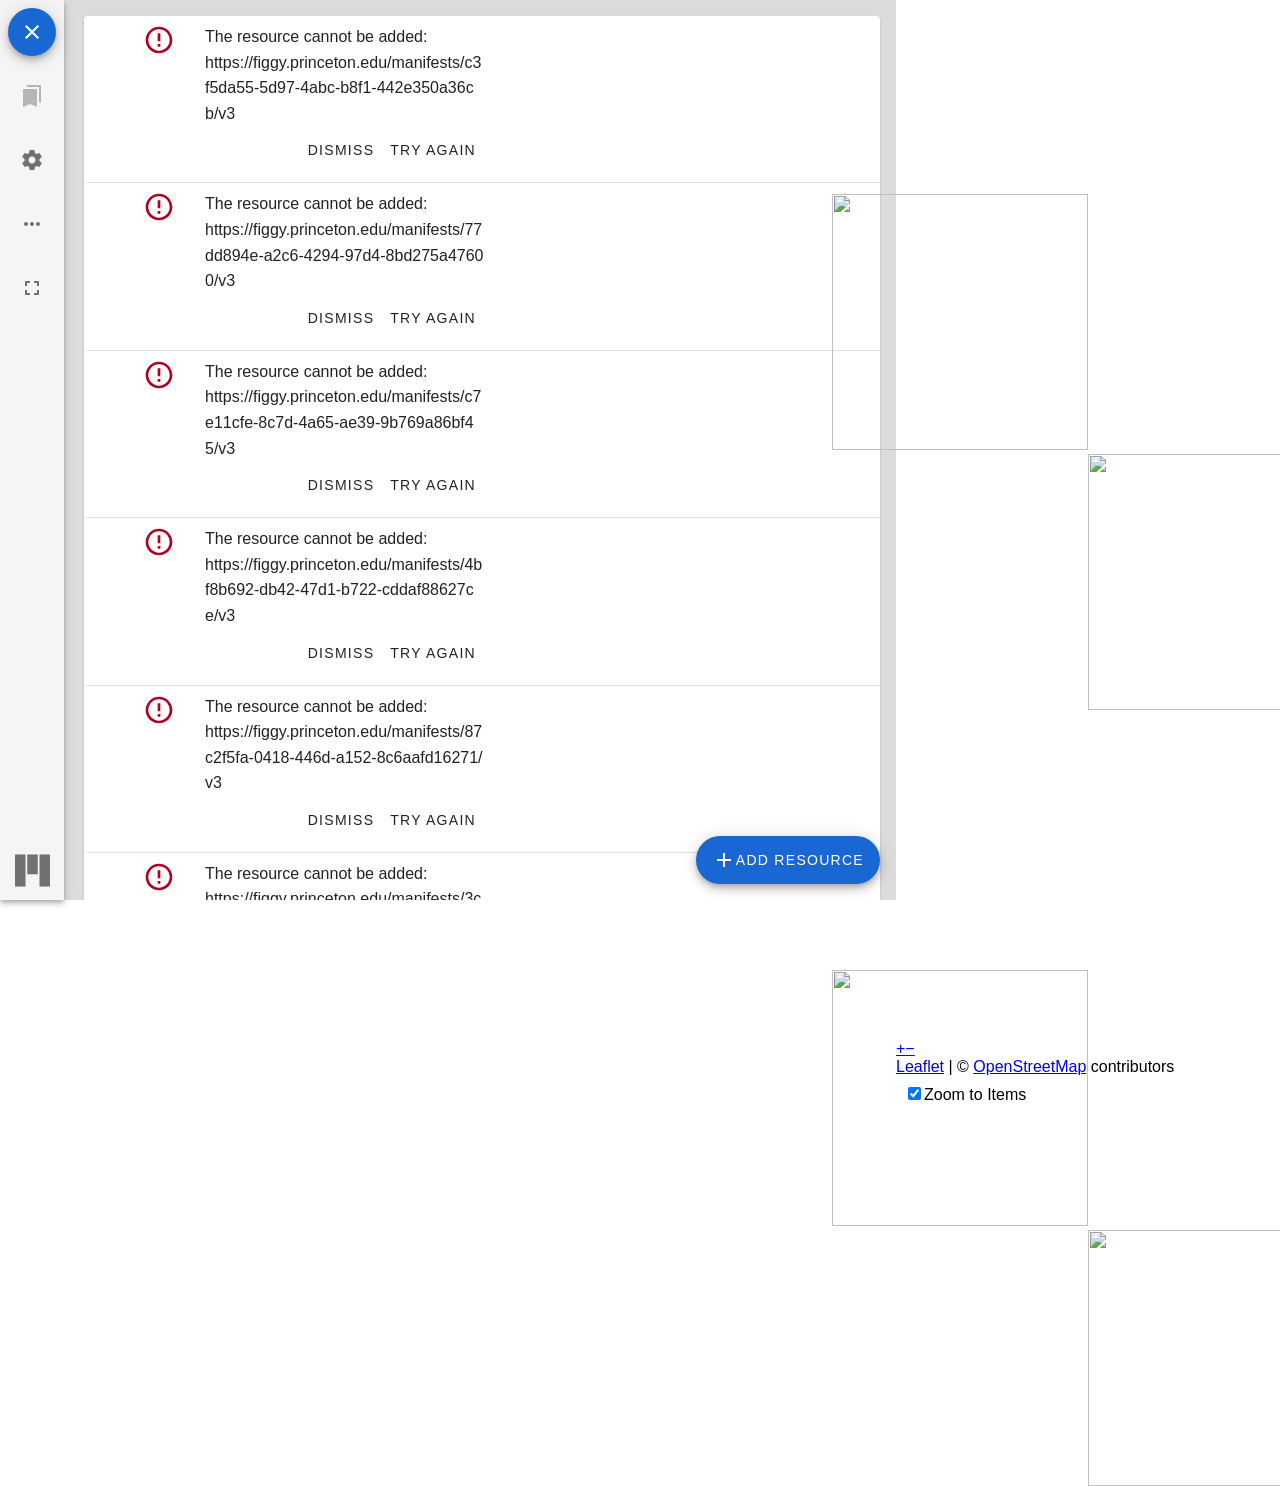
==== navplace/index.html @ 822da913 "Update navplace demo path" ====
<!doctype html><html lang="en"><head><meta charset="utf-8"/><link rel="icon" href="/navplace/favicon.ico"/><meta name="viewport" content="width=device-width,initial-scale=1"/><meta name="theme-color" content="#000000"/><meta name="description" content="Web site created using create-react-app"/><link rel="apple-touch-icon" href="/navplace/logo192.png"/><link rel="manifest" href="/navplace/manifest.json"/><title>PUL: navPlace Demo</title><link rel="stylesheet" href="https://unpkg.com/leaflet@1.6.0/dist/leaflet.css" integrity="sha512-xwE/Az9zrjBIphAcBb3F6JVqxf46+CDLwfLMHloNu6KEQCAWi6HcDUbeOfBIptF7tcCzusKFjFw2yuvEpDL9wQ==" crossorigin=""/><style>.mirador-viewer{width:70%;clear:none}.leaflet-container{width:30%;height:100vh;float:right}</style><link href="/navplace/static/css/main.6dea0f05.chunk.css" rel="stylesheet"></head><body><noscript>You need to enable JavaScript to run this app.</noscript><div id="root"></div><script>!function(e){function r(r){for(var n,u,i=r[0],c=r[1],l=r[2],f=0,s=[];f<i.length;f++)u=i[f],Object.prototype.hasOwnProperty.call(o,u)&&o[u]&&s.push(o[u][0]),o[u]=0;for(n in c)Object.prototype.hasOwnProperty.call(c,n)&&(e[n]=c[n]);for(p&&p(r);s.length;)s.shift()();return a.push.apply(a,l||[]),t()}function t(){for(var e,r=0;r<a.length;r++){for(var t=a[r],n=!0,i=1;i<t.length;i++){var c=t[i];0!==o[c]&&(n=!1)}n&&(a.splice(r--,1),e=u(u.s=t[0]))}return e}var n={},o={1:0},a=[];function u(r){if(n[r])return n[r].exports;var t=n[r]={i:r,l:!1,exports:{}};return e[r].call(t.exports,t,t.exports,u),t.l=!0,t.exports}u.e=function(e){var r=[],t=o[e];if(0!==t)if(t)r.push(t[2]);else{var n=new Promise((function(r,n){t=o[e]=[r,n]}));r.push(t[2]=n);var a,i=document.createElement("script");i.charset="utf-8",i.timeout=120,u.nc&&i.setAttribute("nonce",u.nc),i.src=function(e){return u.p+"static/js/"+({}[e]||e)+"."+{3:"3d114acb",4:"32556987",5:"2af74961",6:"63d1805f",7:"ae59e4d9",8:"261a8a4e",9:"6770a2a9"}[e]+".chunk.js"}(e);var c=new Error;a=function(r){i.onerror=i.onload=null,clearTimeout(l);var t=o[e];if(0!==t){if(t){var n=r&&("load"===r.type?"missing":r.type),a=r&&r.target&&r.target.src;c.message="Loading chunk "+e+" failed.\n("+n+": "+a+")",c.name="ChunkLoadError",c.type=n,c.request=a,t[1](c)}o[e]=void 0}};var l=setTimeout((function(){a({type:"timeout",target:i})}),12e4);i.onerror=i.onload=a,document.head.appendChild(i)}return Promise.all(r)},u.m=e,u.c=n,u.d=function(e,r,t){u.o(e,r)||Object.defineProperty(e,r,{enumerable:!0,get:t})},u.r=function(e){"undefined"!=typeof Symbol&&Symbol.toStringTag&&Object.defineProperty(e,Symbol.toStringTag,{value:"Module"}),Object.defineProperty(e,"__esModule",{value:!0})},u.t=function(e,r){if(1&r&&(e=u(e)),8&r)return e;if(4&r&&"object"==typeof e&&e&&e.__esModule)return e;var t=Object.create(null);if(u.r(t),Object.defineProperty(t,"default",{enumerable:!0,value:e}),2&r&&"string"!=typeof e)for(var n in e)u.d(t,n,function(r){return e[r]}.bind(null,n));return t},u.n=function(e){var r=e&&e.__esModule?function(){return e.default}:function(){return e};return u.d(r,"a",r),r},u.o=function(e,r){return Object.prototype.hasOwnProperty.call(e,r)},u.p="/navplace/",u.oe=function(e){throw console.error(e),e};var i=this["webpackJsonpmap-app"]=this["webpackJsonpmap-app"]||[],c=i.push.bind(i);i.push=r,i=i.slice();for(var l=0;l<i.length;l++)r(i[l]);var p=c;t()}([])</script><script src="/navplace/static/js/2.e2bd53c5.chunk.js"></script><script src="/navplace/static/js/main.4bbe7216.chunk.js"></script></body></html>
---- navplace/static/css/main.6dea0f05.chunk.css ----
body{margin:0;font-family:-apple-system,BlinkMacSystemFont,"Segoe UI","Roboto","Oxygen","Ubuntu","Cantarell","Fira Sans","Droid Sans","Helvetica Neue",sans-serif;-webkit-font-smoothing:antialiased;-moz-osx-font-smoothing:grayscale}code{font-family:source-code-pro,Menlo,Monaco,Consolas,"Courier New",monospace}
/*# sourceMappingURL=main.6dea0f05.chunk.css.map */
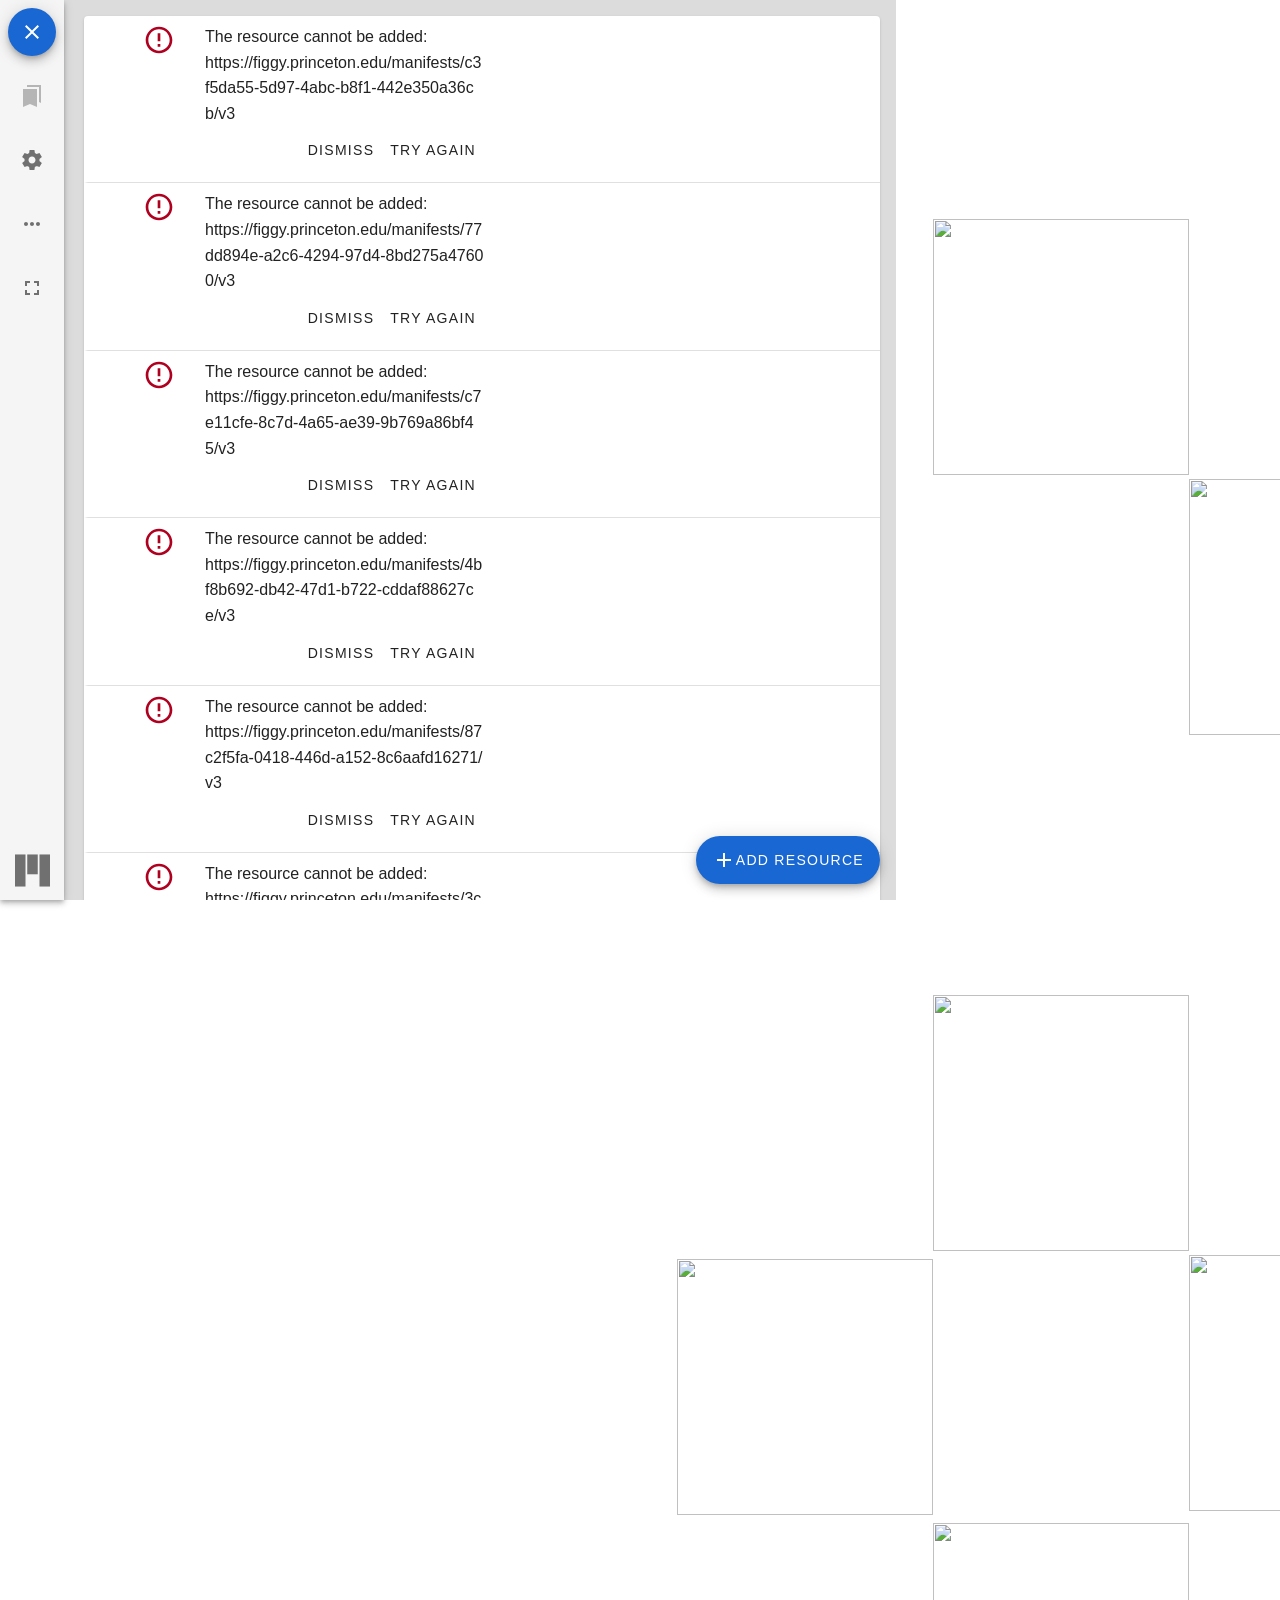
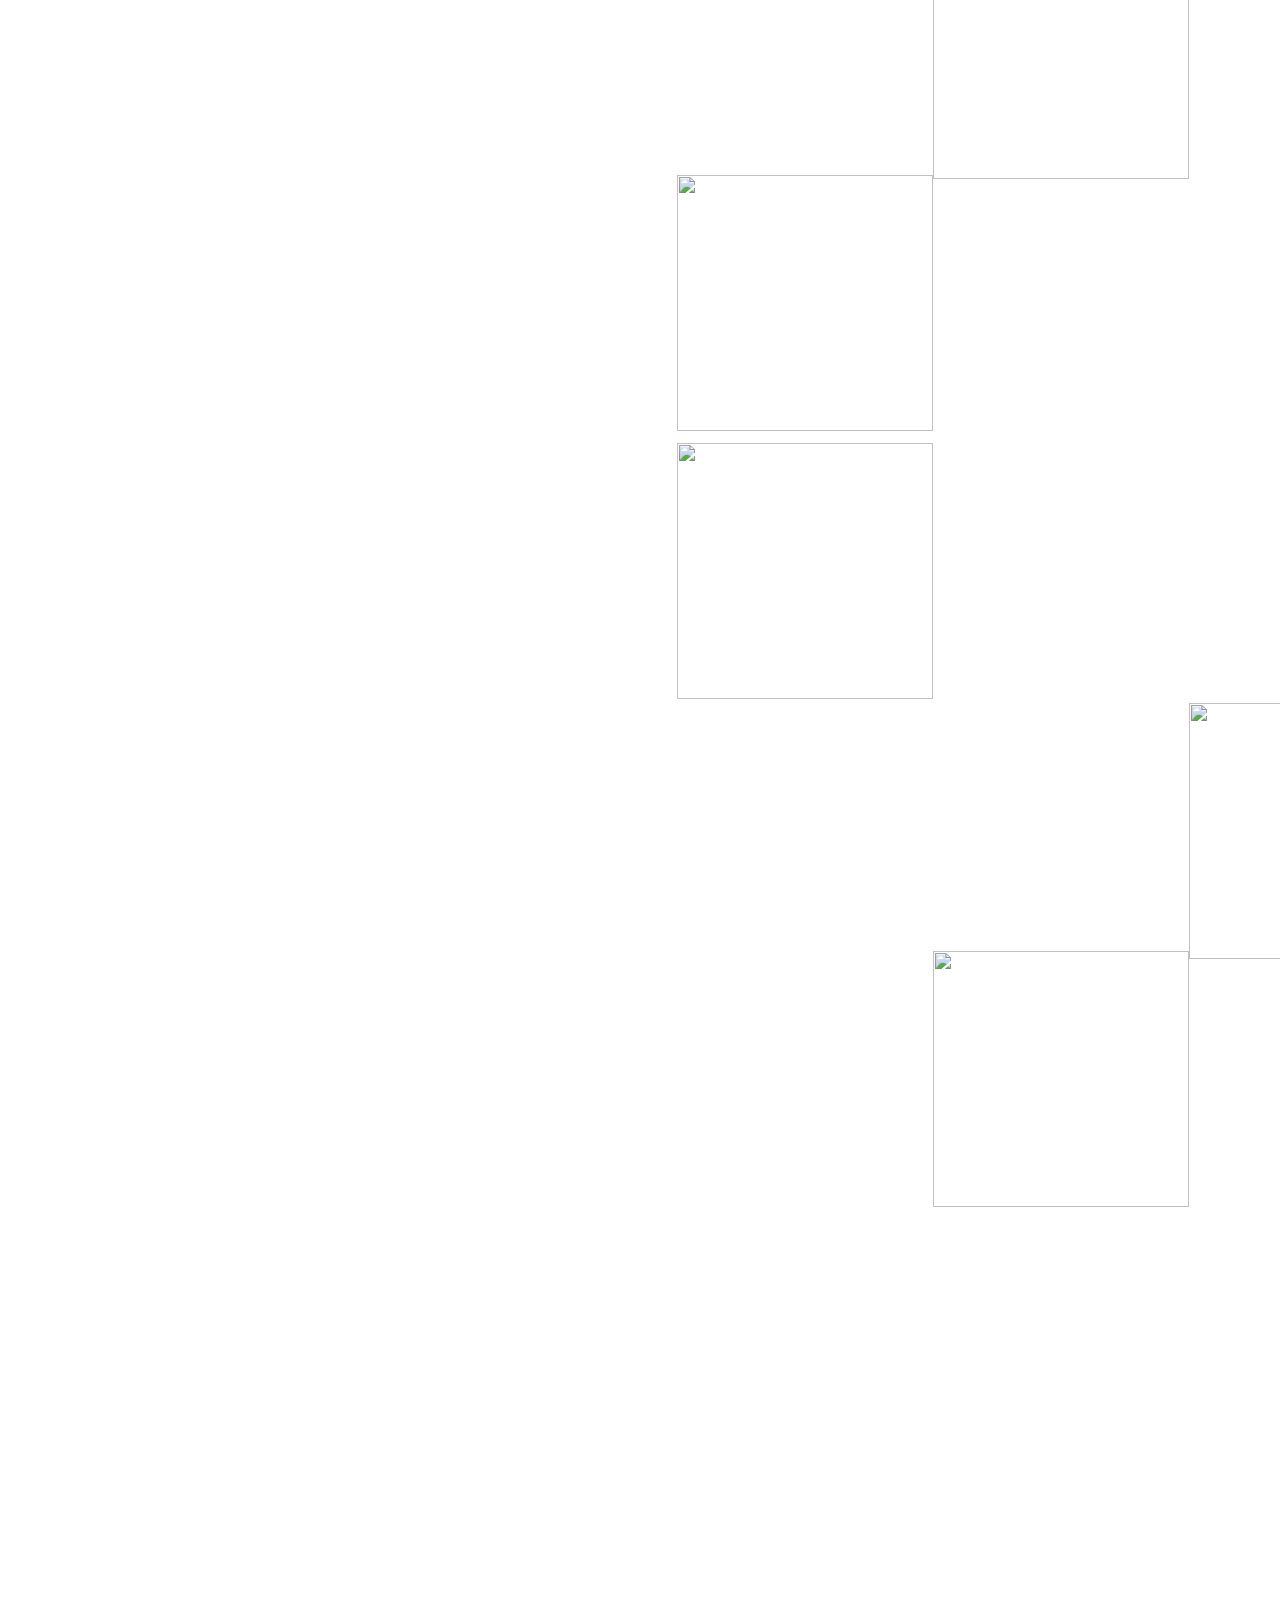
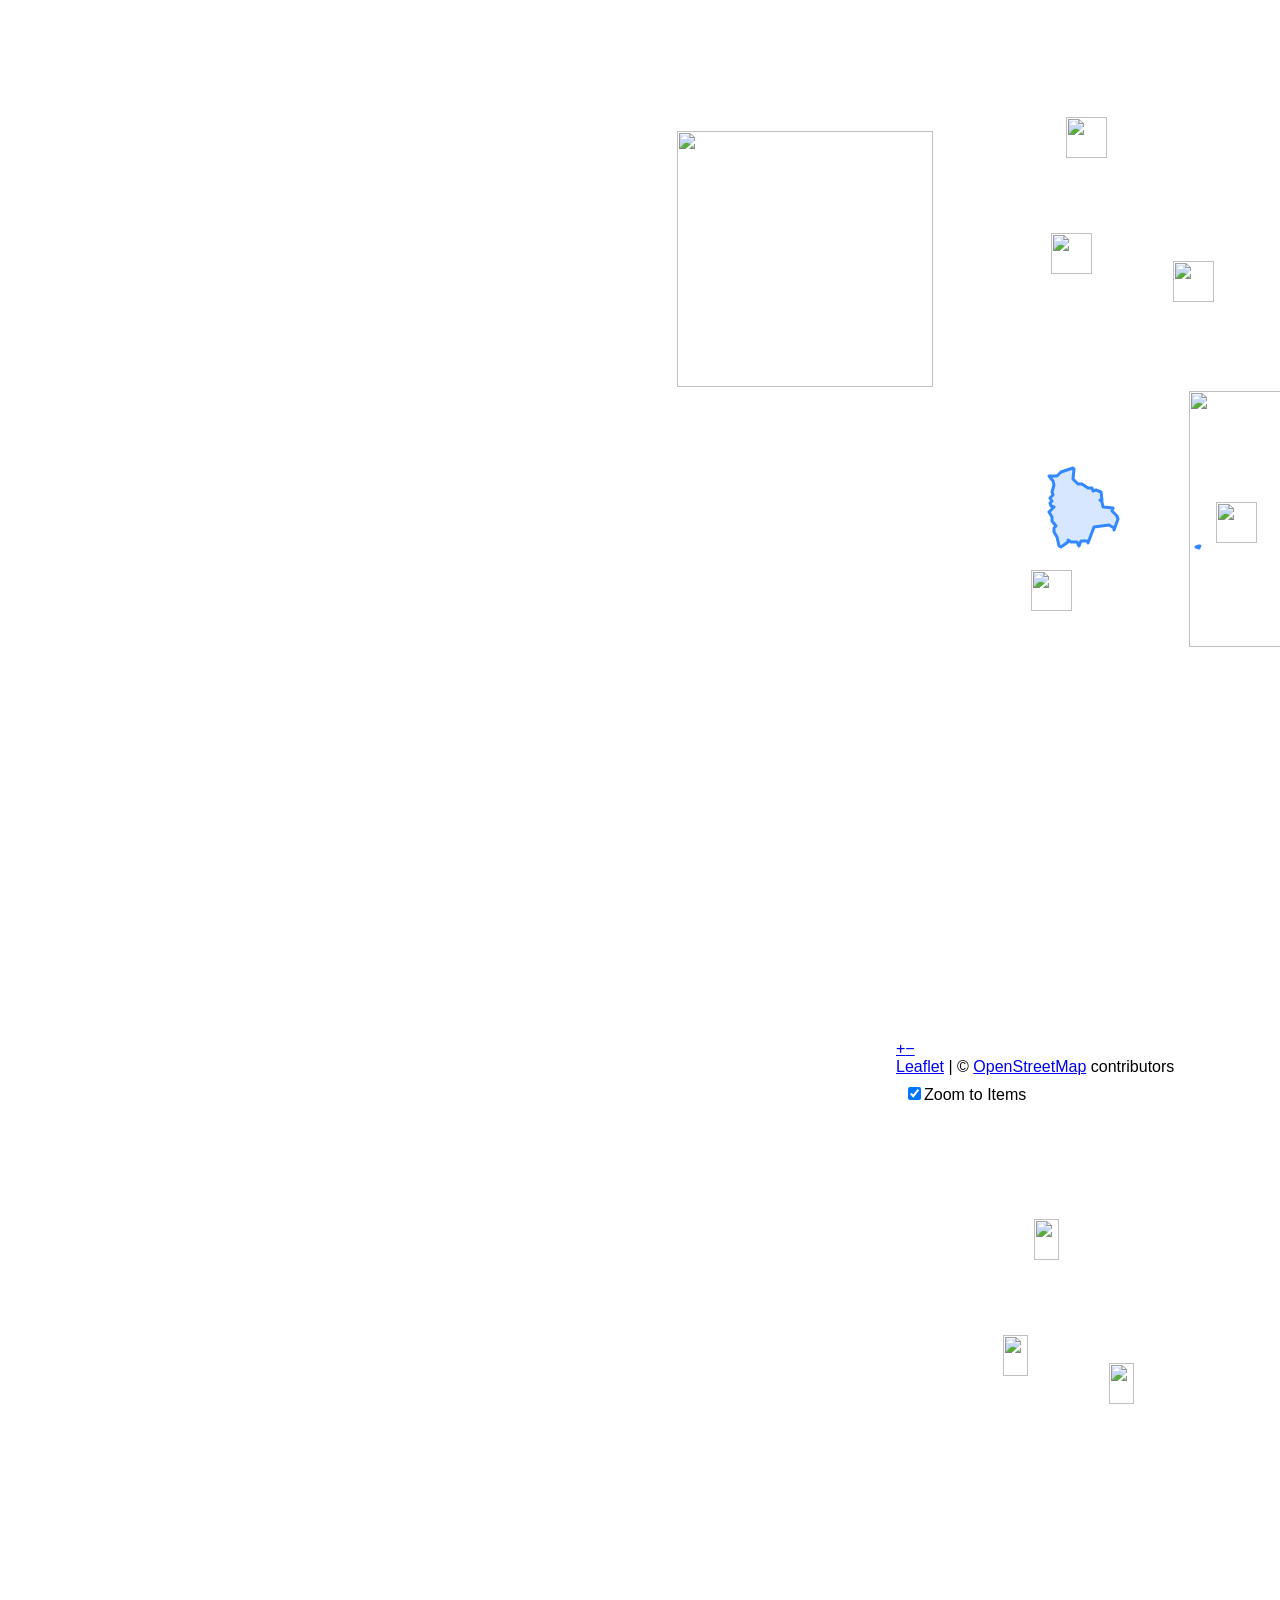
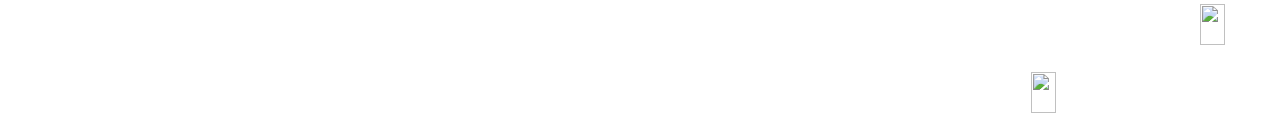
==== commit 3cecf7dd: "Update path for static manifests" ====
--- a/navplace/index.html
+++ b/navplace/index.html
@@ -1 +1 @@
-<!doctype html><html lang="en"><head><meta charset="utf-8"/><link rel="icon" href="/navplace/favicon.ico"/><meta name="viewport" content="width=device-width,initial-scale=1"/><meta name="theme-color" content="#000000"/><meta name="description" content="Web site created using create-react-app"/><link rel="apple-touch-icon" href="/navplace/logo192.png"/><link rel="manifest" href="/navplace/manifest.json"/><title>PUL: navPlace Demo</title><link rel="stylesheet" href="https://unpkg.com/leaflet@1.6.0/dist/leaflet.css" integrity="sha512-xwE/Az9zrjBIphAcBb3F6JVqxf46+CDLwfLMHloNu6KEQCAWi6HcDUbeOfBIptF7tcCzusKFjFw2yuvEpDL9wQ==" crossorigin=""/><style>.mirador-viewer{width:70%;clear:none}.leaflet-container{width:30%;height:100vh;float:right}</style><link href="/navplace/static/css/main.6dea0f05.chunk.css" rel="stylesheet"></head><body><noscript>You need to enable JavaScript to run this app.</noscript><div id="root"></div><script>!function(e){function r(r){for(var n,u,i=r[0],c=r[1],l=r[2],f=0,s=[];f<i.length;f++)u=i[f],Object.prototype.hasOwnProperty.call(o,u)&&o[u]&&s.push(o[u][0]),o[u]=0;for(n in c)Object.prototype.hasOwnProperty.call(c,n)&&(e[n]=c[n]);for(p&&p(r);s.length;)s.shift()();return a.push.apply(a,l||[]),t()}function t(){for(var e,r=0;r<a.length;r++){for(var t=a[r],n=!0,i=1;i<t.length;i++){var c=t[i];0!==o[c]&&(n=!1)}n&&(a.splice(r--,1),e=u(u.s=t[0]))}return e}var n={},o={1:0},a=[];function u(r){if(n[r])return n[r].exports;var t=n[r]={i:r,l:!1,exports:{}};return e[r].call(t.exports,t,t.exports,u),t.l=!0,t.exports}u.e=function(e){var r=[],t=o[e];if(0!==t)if(t)r.push(t[2]);else{var n=new Promise((function(r,n){t=o[e]=[r,n]}));r.push(t[2]=n);var a,i=document.createElement("script");i.charset="utf-8",i.timeout=120,u.nc&&i.setAttribute("nonce",u.nc),i.src=function(e){return u.p+"static/js/"+({}[e]||e)+"."+{3:"3d114acb",4:"32556987",5:"2af74961",6:"63d1805f",7:"ae59e4d9",8:"261a8a4e",9:"6770a2a9"}[e]+".chunk.js"}(e);var c=new Error;a=function(r){i.onerror=i.onload=null,clearTimeout(l);var t=o[e];if(0!==t){if(t){var n=r&&("load"===r.type?"missing":r.type),a=r&&r.target&&r.target.src;c.message="Loading chunk "+e+" failed.\n("+n+": "+a+")",c.name="ChunkLoadError",c.type=n,c.request=a,t[1](c)}o[e]=void 0}};var l=setTimeout((function(){a({type:"timeout",target:i})}),12e4);i.onerror=i.onload=a,document.head.appendChild(i)}return Promise.all(r)},u.m=e,u.c=n,u.d=function(e,r,t){u.o(e,r)||Object.defineProperty(e,r,{enumerable:!0,get:t})},u.r=function(e){"undefined"!=typeof Symbol&&Symbol.toStringTag&&Object.defineProperty(e,Symbol.toStringTag,{value:"Module"}),Object.defineProperty(e,"__esModule",{value:!0})},u.t=function(e,r){if(1&r&&(e=u(e)),8&r)return e;if(4&r&&"object"==typeof e&&e&&e.__esModule)return e;var t=Object.create(null);if(u.r(t),Object.defineProperty(t,"default",{enumerable:!0,value:e}),2&r&&"string"!=typeof e)for(var n in e)u.d(t,n,function(r){return e[r]}.bind(null,n));return t},u.n=function(e){var r=e&&e.__esModule?function(){return e.default}:function(){return e};return u.d(r,"a",r),r},u.o=function(e,r){return Object.prototype.hasOwnProperty.call(e,r)},u.p="/navplace/",u.oe=function(e){throw console.error(e),e};var i=this["webpackJsonpmap-app"]=this["webpackJsonpmap-app"]||[],c=i.push.bind(i);i.push=r,i=i.slice();for(var l=0;l<i.length;l++)r(i[l]);var p=c;t()}([])</script><script src="/navplace/static/js/2.e2bd53c5.chunk.js"></script><script src="/navplace/static/js/main.4bbe7216.chunk.js"></script></body></html>+<!doctype html><html lang="en"><head><meta charset="utf-8"/><link rel="icon" href="/navplace/favicon.ico"/><meta name="viewport" content="width=device-width,initial-scale=1"/><meta name="theme-color" content="#000000"/><meta name="description" content="Web site created using create-react-app"/><link rel="apple-touch-icon" href="/navplace/logo192.png"/><link rel="manifest" href="/navplace/manifest.json"/><title>PUL: navPlace Demo</title><link rel="stylesheet" href="https://unpkg.com/leaflet@1.6.0/dist/leaflet.css" integrity="sha512-xwE/Az9zrjBIphAcBb3F6JVqxf46+CDLwfLMHloNu6KEQCAWi6HcDUbeOfBIptF7tcCzusKFjFw2yuvEpDL9wQ==" crossorigin=""/><style>.mirador-viewer{width:70%;clear:none}.leaflet-container{width:30%;height:100vh;float:right}</style><link href="/navplace/static/css/main.6dea0f05.chunk.css" rel="stylesheet"></head><body><noscript>You need to enable JavaScript to run this app.</noscript><div id="root"></div><script>!function(e){function r(r){for(var n,u,i=r[0],c=r[1],l=r[2],f=0,s=[];f<i.length;f++)u=i[f],Object.prototype.hasOwnProperty.call(o,u)&&o[u]&&s.push(o[u][0]),o[u]=0;for(n in c)Object.prototype.hasOwnProperty.call(c,n)&&(e[n]=c[n]);for(p&&p(r);s.length;)s.shift()();return a.push.apply(a,l||[]),t()}function t(){for(var e,r=0;r<a.length;r++){for(var t=a[r],n=!0,i=1;i<t.length;i++){var c=t[i];0!==o[c]&&(n=!1)}n&&(a.splice(r--,1),e=u(u.s=t[0]))}return e}var n={},o={1:0},a=[];function u(r){if(n[r])return n[r].exports;var t=n[r]={i:r,l:!1,exports:{}};return e[r].call(t.exports,t,t.exports,u),t.l=!0,t.exports}u.e=function(e){var r=[],t=o[e];if(0!==t)if(t)r.push(t[2]);else{var n=new Promise((function(r,n){t=o[e]=[r,n]}));r.push(t[2]=n);var a,i=document.createElement("script");i.charset="utf-8",i.timeout=120,u.nc&&i.setAttribute("nonce",u.nc),i.src=function(e){return u.p+"static/js/"+({}[e]||e)+"."+{3:"3d114acb",4:"32556987",5:"2af74961",6:"63d1805f",7:"ae59e4d9",8:"261a8a4e",9:"6770a2a9"}[e]+".chunk.js"}(e);var c=new Error;a=function(r){i.onerror=i.onload=null,clearTimeout(l);var t=o[e];if(0!==t){if(t){var n=r&&("load"===r.type?"missing":r.type),a=r&&r.target&&r.target.src;c.message="Loading chunk "+e+" failed.\n("+n+": "+a+")",c.name="ChunkLoadError",c.type=n,c.request=a,t[1](c)}o[e]=void 0}};var l=setTimeout((function(){a({type:"timeout",target:i})}),12e4);i.onerror=i.onload=a,document.head.appendChild(i)}return Promise.all(r)},u.m=e,u.c=n,u.d=function(e,r,t){u.o(e,r)||Object.defineProperty(e,r,{enumerable:!0,get:t})},u.r=function(e){"undefined"!=typeof Symbol&&Symbol.toStringTag&&Object.defineProperty(e,Symbol.toStringTag,{value:"Module"}),Object.defineProperty(e,"__esModule",{value:!0})},u.t=function(e,r){if(1&r&&(e=u(e)),8&r)return e;if(4&r&&"object"==typeof e&&e&&e.__esModule)return e;var t=Object.create(null);if(u.r(t),Object.defineProperty(t,"default",{enumerable:!0,value:e}),2&r&&"string"!=typeof e)for(var n in e)u.d(t,n,function(r){return e[r]}.bind(null,n));return t},u.n=function(e){var r=e&&e.__esModule?function(){return e.default}:function(){return e};return u.d(r,"a",r),r},u.o=function(e,r){return Object.prototype.hasOwnProperty.call(e,r)},u.p="/navplace/",u.oe=function(e){throw console.error(e),e};var i=this["webpackJsonpmap-app"]=this["webpackJsonpmap-app"]||[],c=i.push.bind(i);i.push=r,i=i.slice();for(var l=0;l<i.length;l++)r(i[l]);var p=c;t()}([])</script><script src="/navplace/static/js/2.e2bd53c5.chunk.js"></script><script src="/navplace/static/js/main.3de6c3dd.chunk.js"></script></body></html>
